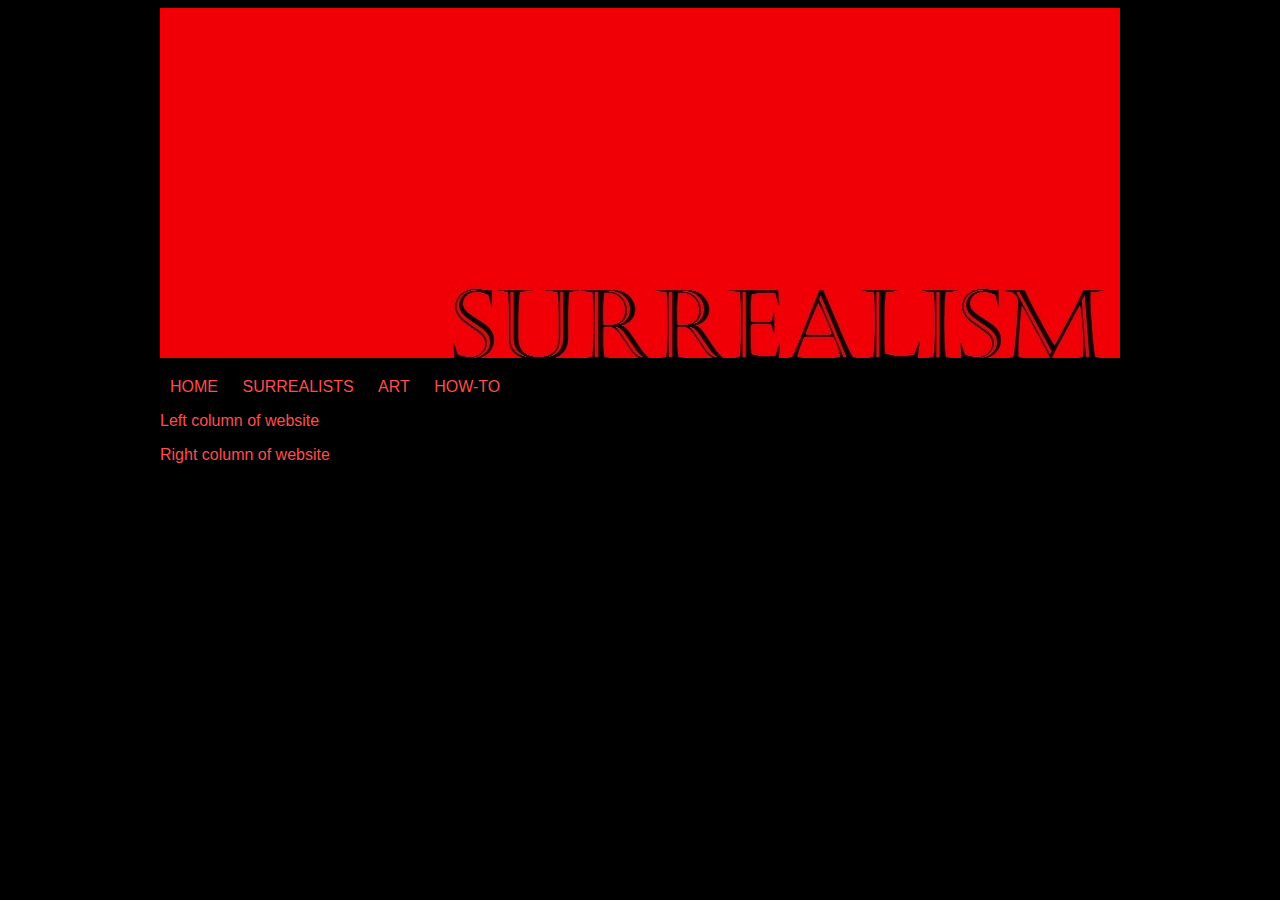
==== index.html @ 6e99b634 "Initial File Upload" ====
<!DOCTYPE html>
<html>

<div class="container">

<header>
	<head>
	<title>Surrealism</title>
	</head>	
	<img src="images/logo.jpg"	class="logo">

	<link rel="stylesheet" type="text/css" href="style.css">

<div class="nav ul">
<nav>
	<ul>
	<li>HOME</li>
	<li>SURREALISTS</li>
	<li>ART</li>
	<li>HOW-TO</li>
	</ul>
</nav>
</div>

</header>


<body>
	
	<article id="left">
	<p>Left column of website</p>
	</article>
	
	<article id="right">
	<p>Right column of website</p>
	</article>

</body>
</div>

</html>
---- style.css ----
body {
	background-color: #000;
	color: #ff4c4c;
	font-family: arial;
}

.container {
	width: 960px;
	margin: 0 auto;

}

.logo {
	border-color: #ff4c4c;
}

nav ul {
	color: #ff4c4c;
	list-style-type: none;
	padding: 0;
	font-family: arial;
}

nav li {
	display: inline;
	padding: 10px;
	font-family: arial;
}

article left{
	width: 460px;
	float; left;
	margin: 10px;
}
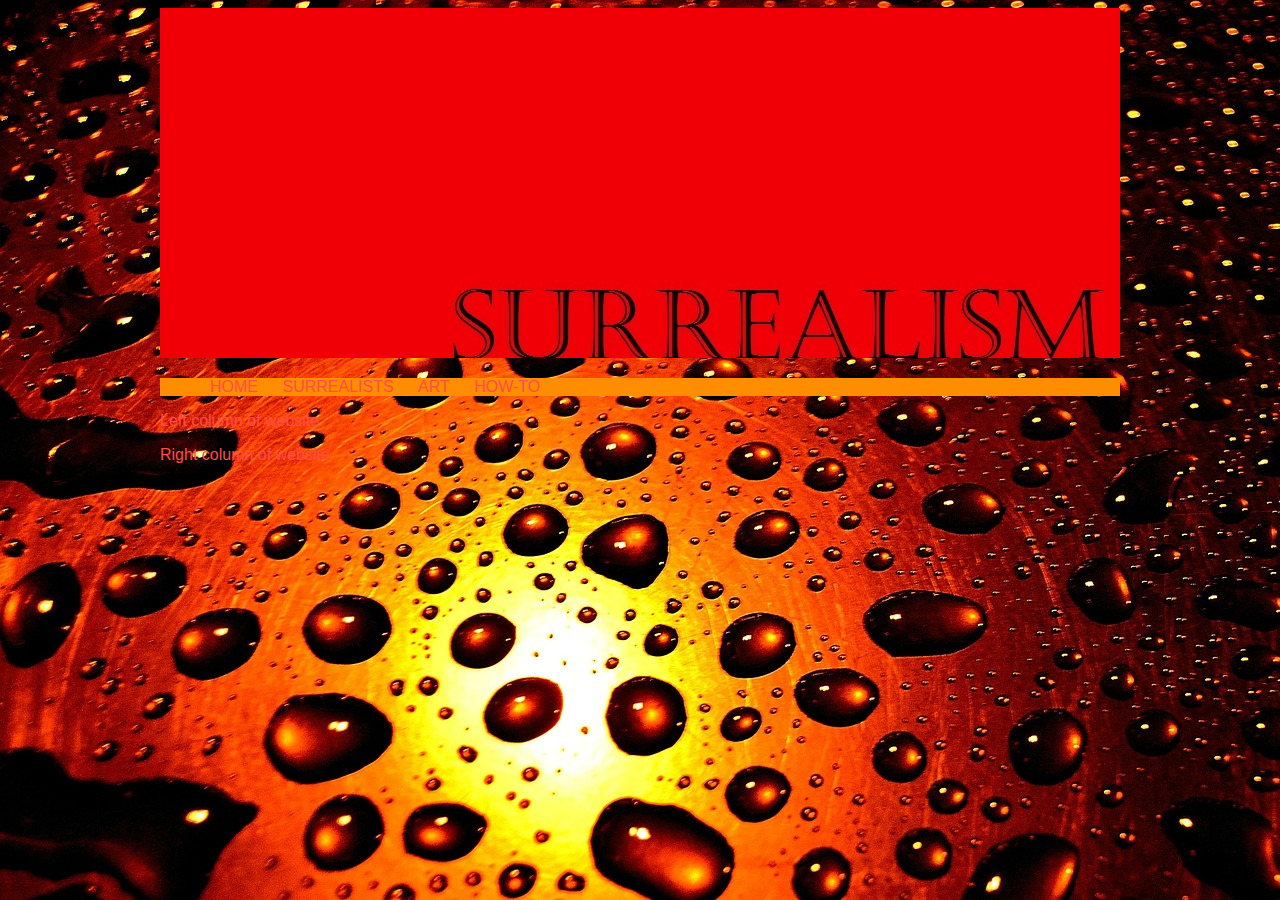
==== commit 4cd96af9: "Added div class "nav_ul", added background image/color to css" ====
--- a/index.html
+++ b/index.html
@@ -11,7 +11,7 @@
 
 	<link rel="stylesheet" type="text/css" href="style.css">
 
-<div class="nav ul">
+<div class="nav_ul">
 <nav>
 	<ul>
 	<li>HOME</li>
--- a/style.css
+++ b/style.css
@@ -2,6 +2,7 @@
 	background-color: #000;
 	color: #ff4c4c;
 	font-family: arial;
+	background-image: url("images/drops.jpg")
 }
 
 .container {
@@ -14,11 +15,12 @@
 	border-color: #ff4c4c;
 }
 
-nav ul {
+.nav_ul {
 	color: #ff4c4c;
 	list-style-type: none;
 	padding: 0;
 	font-family: arial;
+	background-color: #ff8d00;
 }
 
 nav li {
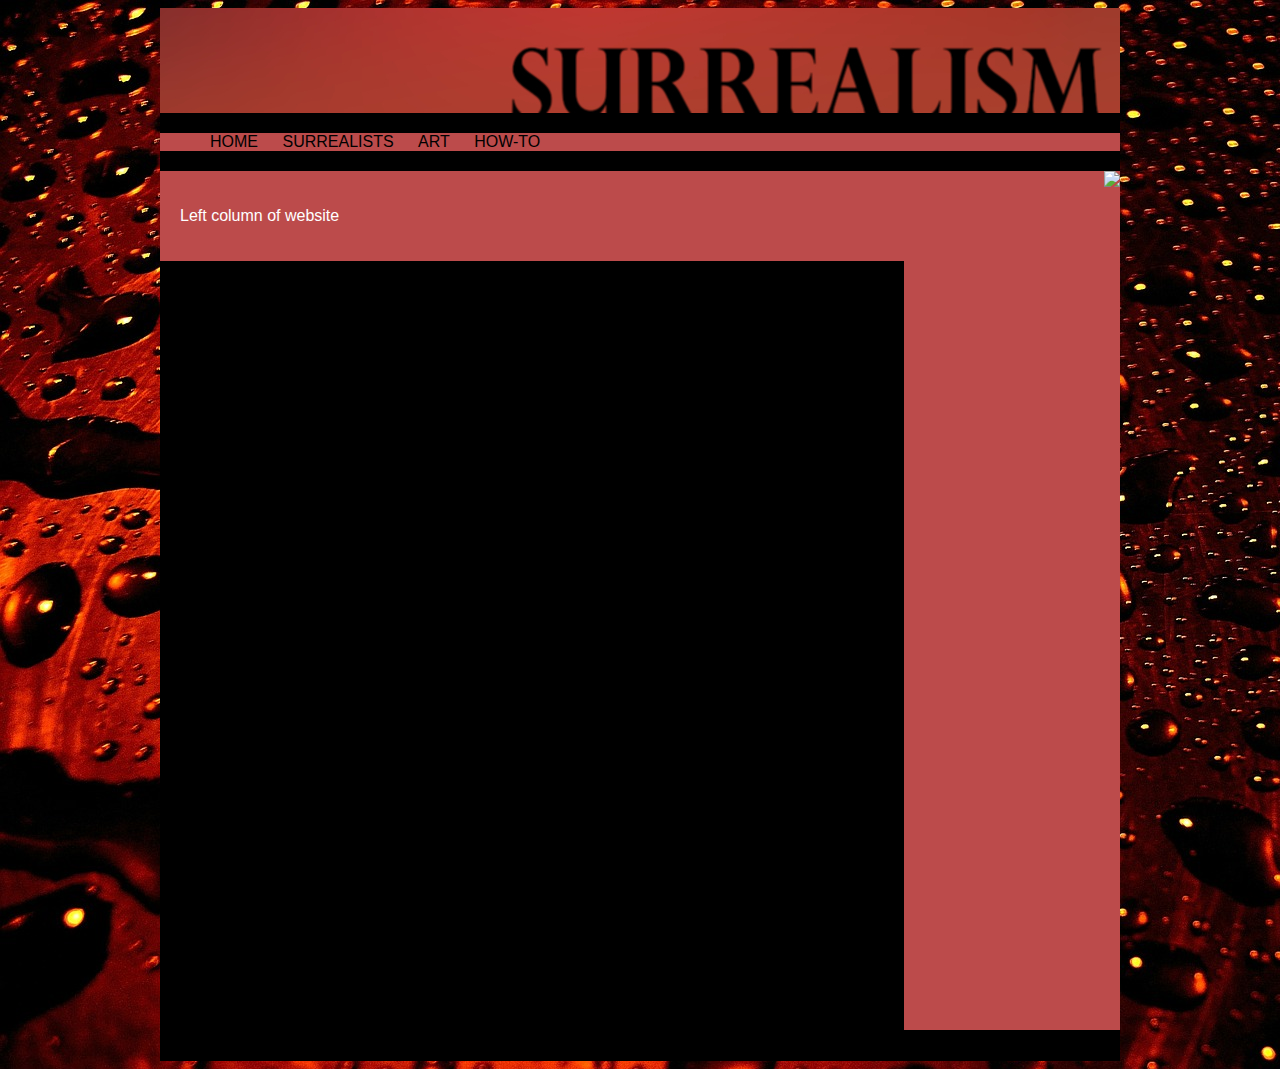
==== commit ff25d1b1: "Added new images" ====
--- a/index.html
+++ b/index.html
@@ -2,40 +2,44 @@
 <html>
 
 <div class="container">
+	<header>
+		<head>
+		<title>Surrealism</title>
+		</head>	
+		<img src="images/logo.jpg"	class="logo" height="105" width="960">
+		<link rel="stylesheet" type="text/css" href="style.css">
+	</header>
 
-<header>
-	<head>
-	<title>Surrealism</title>
-	</head>	
-	<img src="images/logo.jpg"	class="logo">
-
-	<link rel="stylesheet" type="text/css" href="style.css">
 
 <div class="nav_ul">
+
 <nav>
 	<ul>
-	<li>HOME</li>
-	<li>SURREALISTS</li>
-	<li>ART</li>
-	<li>HOW-TO</li>
+	<li><a href="index.html" style="text-decoration: none;">HOME</a></li>
+	<li><a href="surrealists.html" style="text-decoration: none;">SURREALISTS</a></li>
+	<li><a href="art.html" style="text-decoration: none;">ART</a></li>
+	<li><a href="how-to.html" style="text-decoration: none;">HOW-TO</a></li>
 	</ul>
 </nav>
+
 </div>
 
-</header>
+<body>
 
-
-<body>
+<div id="content">
 	
-	<article id="left">
+	<aside id="sidebar">
+	<img src="images/sidebar.jpg">
+	</aside>
+	
+	<article id="left_article">
 	<p>Left column of website</p>
 	</article>
-	
-	<article id="right">
-	<p>Right column of website</p>
-	</article>
+
+</div>
 
 </body>
 </div>
+<footer></footer>
 
 </html>--- a/style.css
+++ b/style.css
@@ -1,26 +1,31 @@
-body {
-	background-color: #000;
-	color: #ff4c4c;
-	font-family: arial;
-	background-image: url("images/drops.jpg")
-}
-
 .container {
 	width: 960px;
 	margin: 0 auto;
-
-}
-
-.logo {
-	border-color: #ff4c4c;
+	background-color: #000;
+	font-family: arial;
 }
 
 .nav_ul {
-	color: #ff4c4c;
+	color: #000;
 	list-style-type: none;
 	padding: 0;
-	font-family: arial;
-	background-color: #ff8d00;
+	background-color: #bc4b4b;
+	text-decoration: none;
+}
+
+/* unvisited link */
+a:link {
+    color: #000;
+}
+
+/* visited link */
+a:visited {
+    color: #fff;
+}
+
+/* mouse over link */
+a:hover {
+    color: #000;
 }
 
 nav li {
@@ -29,8 +34,31 @@
 	font-family: arial;
 }
 
-article left{
-	width: 460px;
+body {
+	background-color: #000;
+	color: #fff;
+	font-family: arial;
+	font-size: 16px;
+	background-image: url("images/drops.jpg")
+}
+
+#content {
+	background-color: #000;
+	width: 960px;
+	padding-bottom: 800px;
+}
+
+#left_article {
+	background-color: #bc4b4b;
 	float; left;
-	margin: 10px;
-}+	padding: 20px;
+	margin-top: 20px;
+}
+
+#sidebar {
+	background-color: #bc4b4b;
+	float: right;
+	padding-bottom: 839px;
+	padding-left: 200px;
+}
+
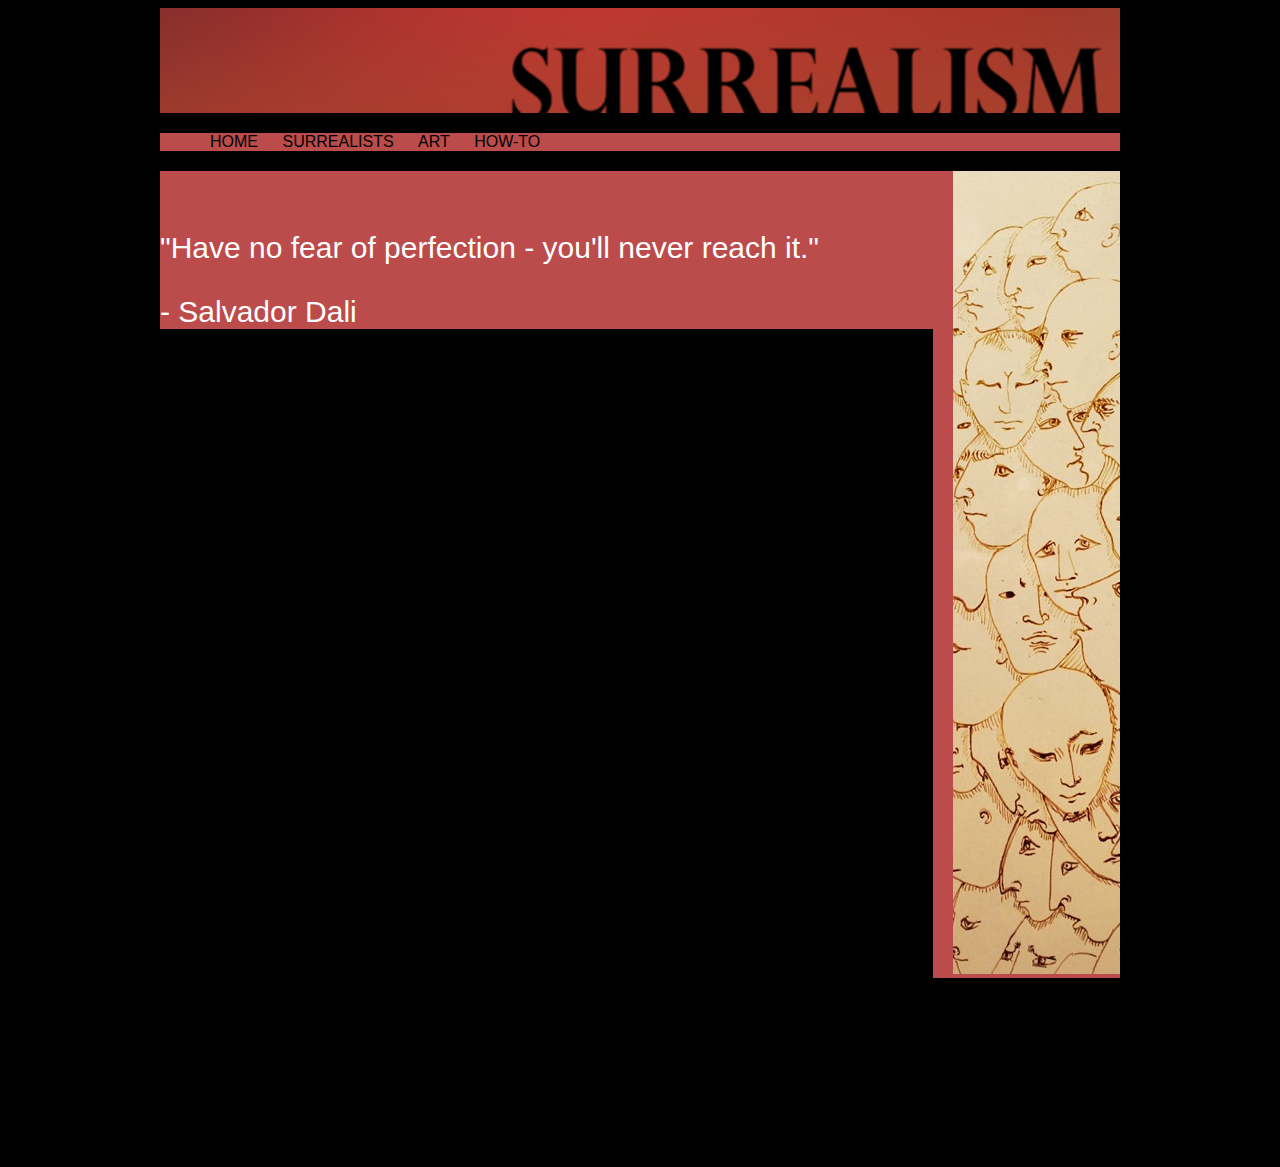
==== commit f725b3fb: "Added JPG" ====
--- a/index.html
+++ b/index.html
@@ -33,7 +33,10 @@
 	</aside>
 	
 	<article id="left_article">
-	<p>Left column of website</p>
+	<p>"Have no fear of perfection - you'll never reach it."</p>
+	<p> - Salvador Dali</p>
+
+
 	</article>
 
 </div>
--- a/style.css
+++ b/style.css
@@ -39,7 +39,6 @@
 	color: #fff;
 	font-family: arial;
 	font-size: 16px;
-	background-image: url("images/drops.jpg")
 }
 
 #content {
@@ -51,14 +50,14 @@
 #left_article {
 	background-color: #bc4b4b;
 	float; left;
-	padding: 20px;
+	padding-top: 30px;
 	margin-top: 20px;
+	font-size: 30px;
 }
 
 #sidebar {
 	background-color: #bc4b4b;
 	float: right;
-	padding-bottom: 839px;
-	padding-left: 200px;
+	padding-left: 20px;
 }
 
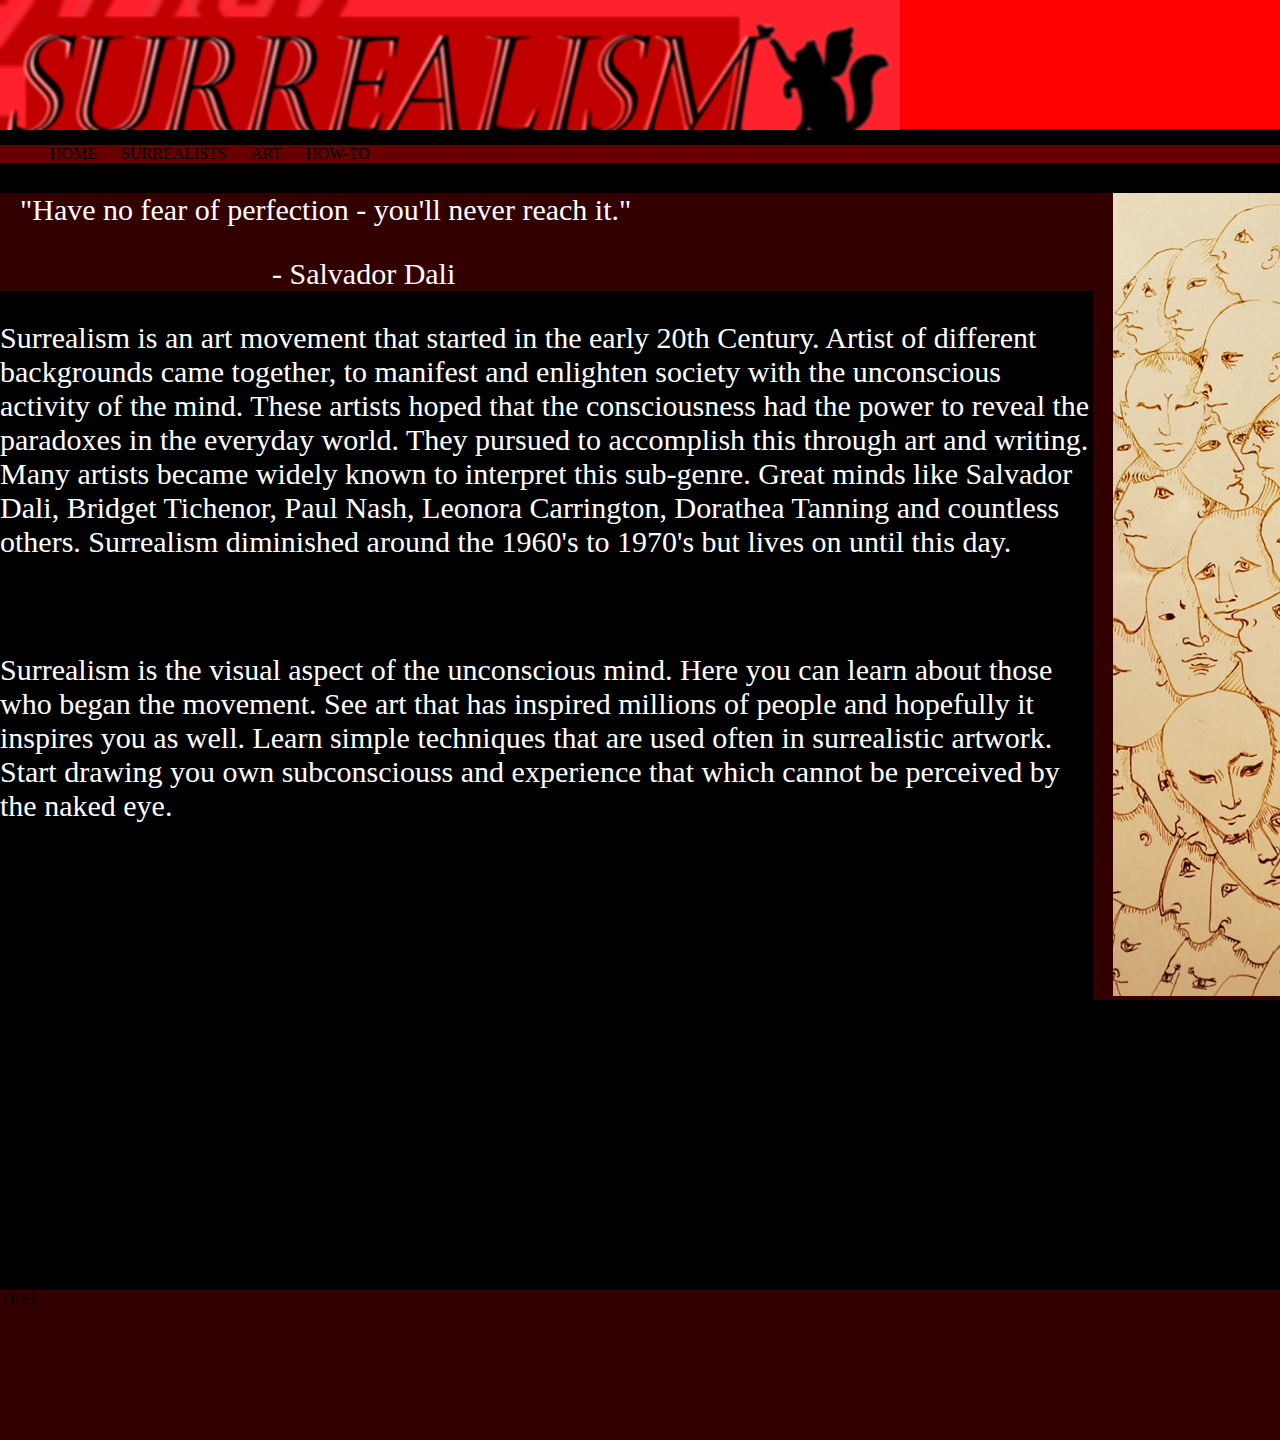
==== commit e6a8075a: "Added images" ====
--- a/index.html
+++ b/index.html
@@ -1,48 +1,58 @@
 <!DOCTYPE html>
 <html>
 
-<div class="container">
+<link rel="stylesheet" type="text/css" href="style.css">
+
+<div id="container">
+	
+	<div id="header">
 	<header>
 		<head>
 		<title>Surrealism</title>
 		</head>	
-		<img src="images/logo.jpg"	class="logo" height="105" width="960">
-		<link rel="stylesheet" type="text/css" href="style.css">
+		<img src="images/logo.jpg"	id="logo" height="100" width="900">
 	</header>
+	</div>
 
 
-<div class="nav_ul">
+	<div class="nav_ul">
 
-<nav>
-	<ul>
-	<li><a href="index.html" style="text-decoration: none;">HOME</a></li>
-	<li><a href="surrealists.html" style="text-decoration: none;">SURREALISTS</a></li>
-	<li><a href="art.html" style="text-decoration: none;">ART</a></li>
-	<li><a href="how-to.html" style="text-decoration: none;">HOW-TO</a></li>
-	</ul>
-</nav>
+	<nav>
+		<ul>
+		<li><a href="index.html" style="text-decoration: none;">HOME</a></li>
+		<li><a href="surrealists.html" style="text-decoration: none;">SURREALISTS</a></li>
+		<li><a href="art.html" style="text-decoration: none;">ART</a></li>
+		<li><a href="how-to.html" style="text-decoration: none;">HOW-TO</a></li>
+		</ul>
+	</nav>
 
+	</div>
+
+	<body>
+		
+		<div id="body">
+		<aside id="sidebar">
+			<img src="images/sidebar.jpg" alt="http://faculty.hope.edu/andre/artistPages/tichenor_gallery_drawings.htmla" title="sidebar">
+		</aside>
+		
+		<article id="left_article">
+			<p>"Have no fear of perfection - you'll never reach it."
+			<div id="indent">
+			 - Salvador Dali</p>
+			</div>
+		</article>
+
+		<article id="left_article_2">
+			<p>Surrealism is an art movement that started in the early 20th Century. Artist of different backgrounds came together, to manifest and enlighten society with the unconscious activity of the mind. These artists hoped that the consciousness had the power to reveal the paradoxes in the everyday world. They pursued to accomplish this through art and writing.  Many artists became widely known to interpret this sub-genre. Great minds like Salvador Dali, Bridget Tichenor, Paul Nash, Leonora Carrington, Dorathea Tanning and countless others. Surrealism diminished around the 1960's to 1970's but lives on until this day.</p>
+			<br /> 
+			<p>Surrealism is the visual aspect of the unconscious mind. Here you can learn about those who began the movement. See art that has inspired millions of people and hopefully it inspires you as well. Learn simple techniques that are used often in surrealistic artwork. Start drawing you own subconsciouss and experience that which cannot be perceived by the naked eye. </p>
+		</article>
+		</div>
+</body>
 </div>
 
-<body>
-
-<div id="content">
-	
-	<aside id="sidebar">
-	<img src="images/sidebar.jpg">
-	</aside>
-	
-	<article id="left_article">
-	<p>"Have no fear of perfection - you'll never reach it."</p>
-	<p> - Salvador Dali</p>
-
-
-	</article>
-
+<div id="footer">
+<footer>TEST</footer>
 </div>
 
-</body>
-</div>
-<footer></footer>
-
 </html>--- a/style.css
+++ b/style.css
@@ -1,15 +1,27 @@
-.container {
-	width: 960px;
-	margin: 0 auto;
+html, 
+
+#container {
+	min-height: 100%;
+	height: 100%;
+	position: relative;
 	background-color: #000;
-	font-family: arial;
+}
+#header {
+	background-color: #FF0000;
+	margin-bottom: 0px;
+	padding-bottom: 4px;
+}
+
+#logo {
+	margin-bottom: -9px;
+	height: 130px;
 }
 
 .nav_ul {
-	color: #000;
+	color: #fff;
 	list-style-type: none;
 	padding: 0;
-	background-color: #bc4b4b;
+	background-color: #660000;
 	text-decoration: none;
 }
 
@@ -31,33 +43,58 @@
 nav li {
 	display: inline;
 	padding: 10px;
-	font-family: arial;
+	font-family: times, serif;
 }
 
 body {
+	margin: 0;
+	padding: 0;
+	height: 100%;
+	min-height: 100%;
+}
+
+#body {
 	background-color: #000;
 	color: #fff;
-	font-family: arial;
 	font-size: 16px;
+	
 }
 
-#content {
-	background-color: #000;
-	width: 960px;
-	padding-bottom: 800px;
+
+#left_article {
+	background-color: #330000;
+	float; left;
+	padding-top: 0px;
+	padding-left: 20px;
+	margin-top: 20px;
+	font-size: 30px;
+	font-style: times;
+	text-align: left;
 }
 
-#left_article {
-	background-color: #bc4b4b;
-	float; left;
-	padding-top: 30px;
-	margin-top: 20px;
+#indent {
+	text-indent: 20%;
+}
+
+#left_article_2 {
+	background-color: #000;
+	font-style: times;
 	font-size: 30px;
+	text-align:left;
 }
 
 #sidebar {
-	background-color: #bc4b4b;
+	background-color: #330000;
 	float: right;
+	display: block;
 	padding-left: 20px;
 }
 
+#footer {
+	position: absolute;
+   	bottom: -60%;
+   	width: 100%;
+  	height: 150px;
+ 	background: #330000;
+ 	color: #000;
+}
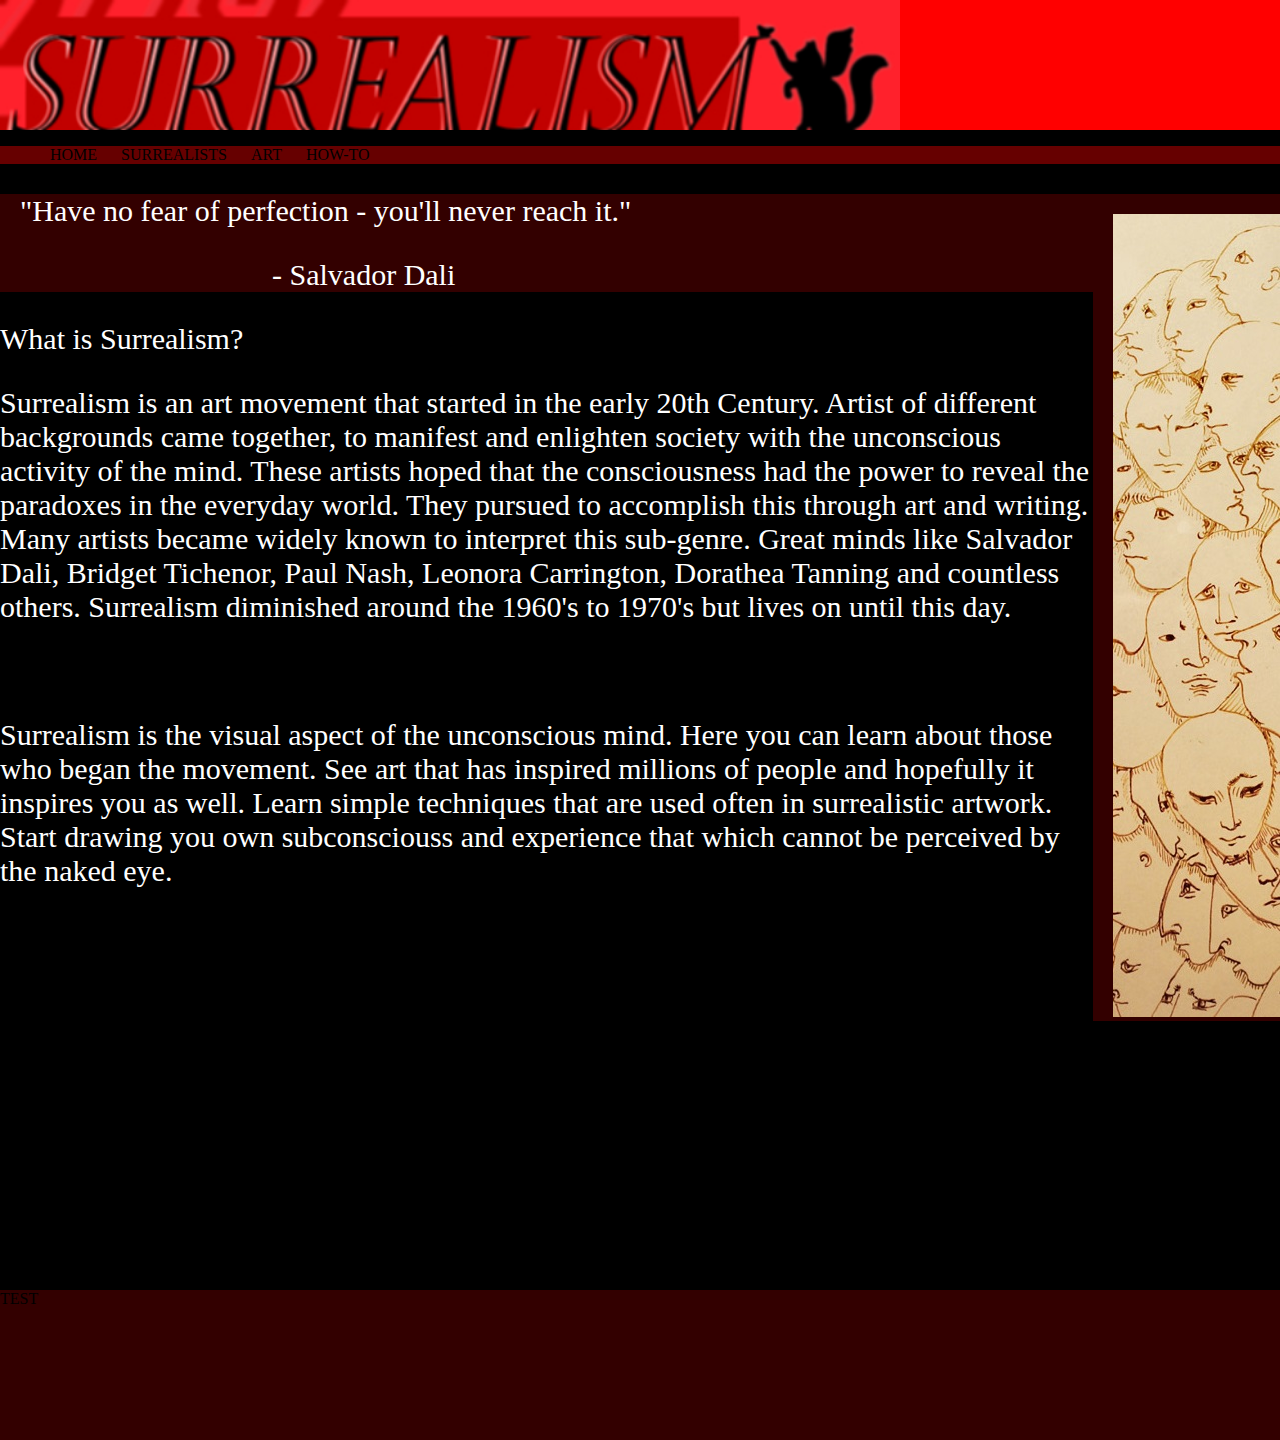
==== commit 9f4203fc: "added jpgs" ====
--- a/index.html
+++ b/index.html
@@ -43,6 +43,8 @@
 		</article>
 
 		<article id="left_article_2">
+
+			<p>What is Surrealism?</p>
 			<p>Surrealism is an art movement that started in the early 20th Century. Artist of different backgrounds came together, to manifest and enlighten society with the unconscious activity of the mind. These artists hoped that the consciousness had the power to reveal the paradoxes in the everyday world. They pursued to accomplish this through art and writing.  Many artists became widely known to interpret this sub-genre. Great minds like Salvador Dali, Bridget Tichenor, Paul Nash, Leonora Carrington, Dorathea Tanning and countless others. Surrealism diminished around the 1960's to 1970's but lives on until this day.</p>
 			<br /> 
 			<p>Surrealism is the visual aspect of the unconscious mind. Here you can learn about those who began the movement. See art that has inspired millions of people and hopefully it inspires you as well. Learn simple techniques that are used often in surrealistic artwork. Start drawing you own subconsciouss and experience that which cannot be perceived by the naked eye. </p>
--- a/style.css
+++ b/style.css
@@ -8,9 +8,13 @@
 }
 #header {
 	background-color: #FF0000;
-	margin-bottom: 0px;
-	padding-bottom: 4px;
+	padding-bottom: 5px;
 }
+
+ #header_art {
+ 	background-color: #0000FF;
+	padding-bottom: 10%;
+ }
 
 #logo {
 	margin-bottom: -9px;
@@ -20,9 +24,12 @@
 .nav_ul {
 	color: #fff;
 	list-style-type: none;
-	padding: 0;
 	background-color: #660000;
 	text-decoration: none;
+}
+
+.nav_ul_art {
+	background-color: #000066;
 }
 
 /* unvisited link */
@@ -37,7 +44,7 @@
 
 /* mouse over link */
 a:hover {
-    color: #000;
+    color: #ff9999;
 }
 
 nav li {
@@ -57,9 +64,13 @@
 	background-color: #000;
 	color: #fff;
 	font-size: 16px;
-	
 }
 
+#body_art {
+	background-color: #000066;
+	padding-top: 5px;
+	padding-bottom: -1%;
+}
 
 #left_article {
 	background-color: #330000;
@@ -67,6 +78,14 @@
 	padding-top: 0px;
 	padding-left: 20px;
 	margin-top: 20px;
+	font-size: 30px;
+	font-style: times;
+	text-align: left;
+}
+
+#left_article_art {
+	background-color: #330000;
+	float; left;
 	font-size: 30px;
 	font-style: times;
 	text-align: left;
@@ -88,13 +107,31 @@
 	float: right;
 	display: block;
 	padding-left: 20px;
+	padding-top: 20px;
 }
+
+ #sidebar_art {
+ 	background-color: #000066;
+	display: block;
+	padding-bottom: 55%;
+	padding-left: 15%;
+	float: right;
+ }
 
 #footer {
 	position: absolute;
    	bottom: -60%;
    	width: 100%;
   	height: 150px;
- 	background: #330000;
+ 	background-color: #330000;
  	color: #000;
 }
+
+#footer_art {
+	background-color: #000066;
+	position: absolute;
+   	bottom: -60%;
+   	width: 100%;
+  	height: 150px;
+ 	color: #000;
+}
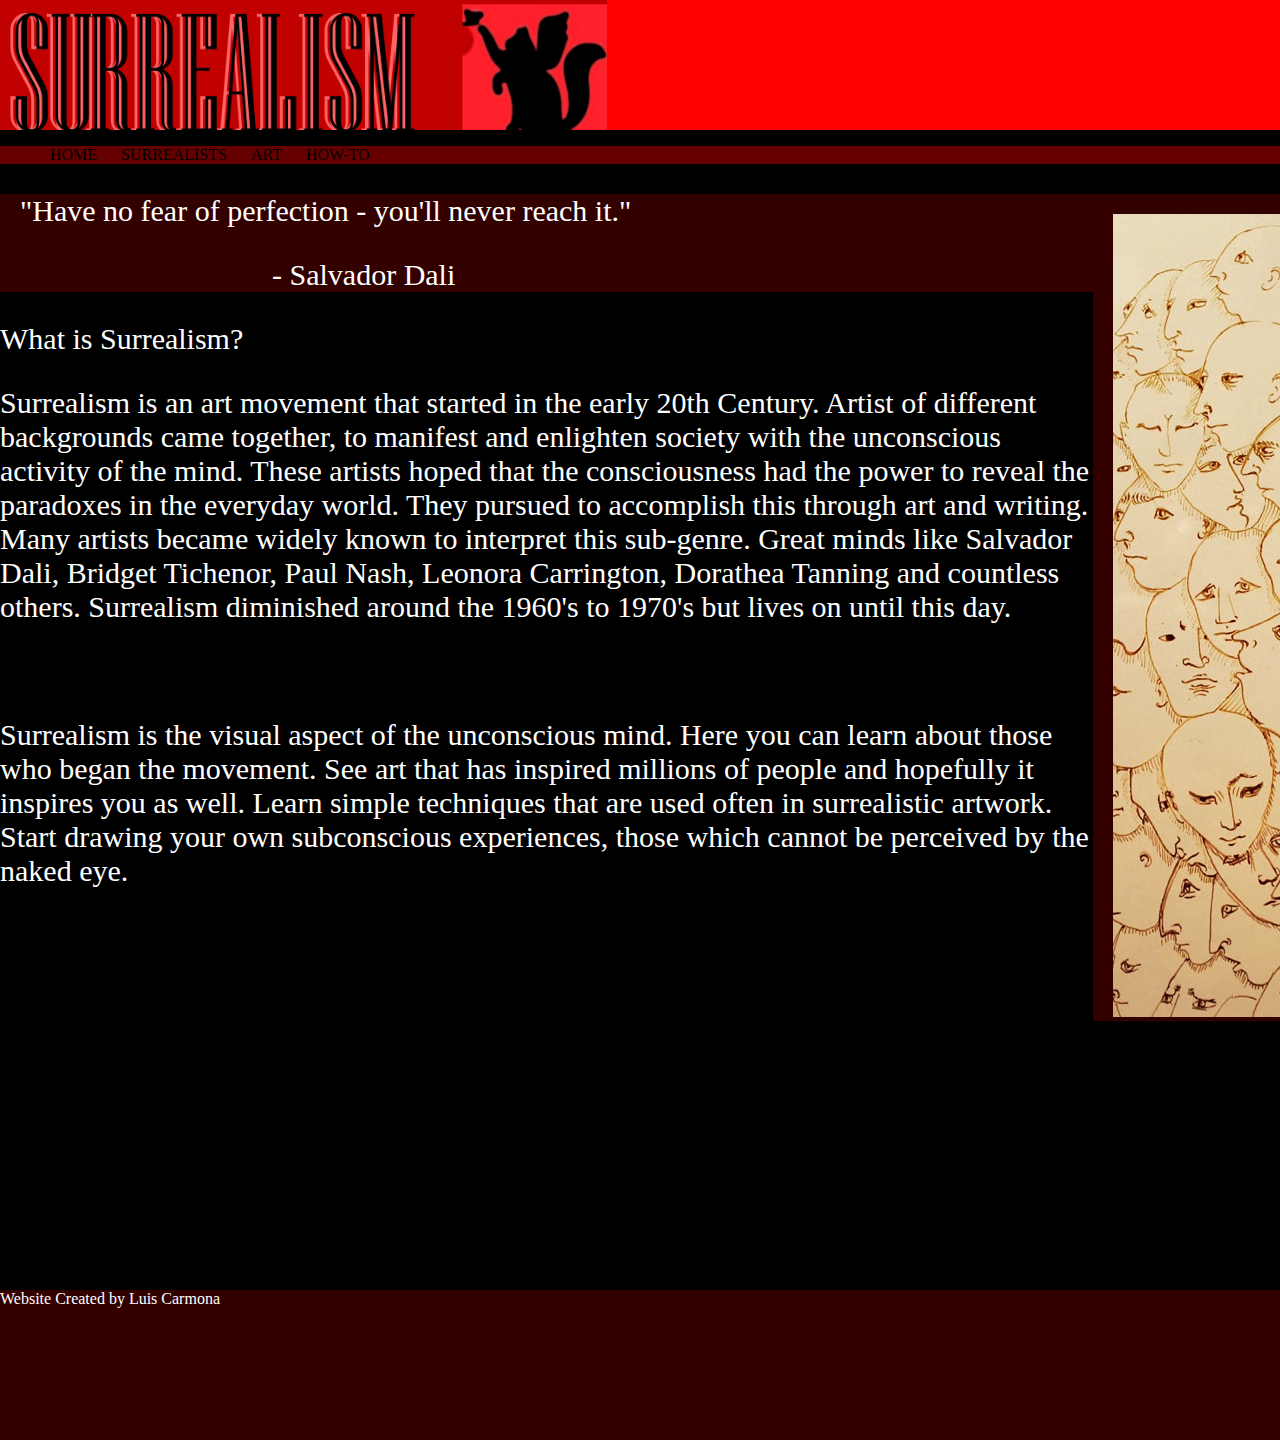
==== commit 5a8e7c42: "added images, logos" ====
--- a/index.html
+++ b/index.html
@@ -5,14 +5,16 @@
 
 <div id="container">
 	
+	
+	<header>
 	<div id="header">
-	<header>
 		<head>
 		<title>Surrealism</title>
 		</head>	
-		<img src="images/logo.jpg"	id="logo" height="100" width="900">
+		<img src="images/logo.png"	id="logo">
+	</div>
 	</header>
-	</div>
+	
 
 
 	<div class="nav_ul">
@@ -32,7 +34,7 @@
 		
 		<div id="body">
 		<aside id="sidebar">
-			<img src="images/sidebar.jpg" alt="http://faculty.hope.edu/andre/artistPages/tichenor_gallery_drawings.htmla" title="sidebar">
+			<img src="images/sidebar.jpg" alt="sidebar" title="http://faculty.hope.edu/andre/artistPages/tichenor_gallery_drawings.htmla">
 		</aside>
 		
 		<article id="left_article">
@@ -47,14 +49,14 @@
 			<p>What is Surrealism?</p>
 			<p>Surrealism is an art movement that started in the early 20th Century. Artist of different backgrounds came together, to manifest and enlighten society with the unconscious activity of the mind. These artists hoped that the consciousness had the power to reveal the paradoxes in the everyday world. They pursued to accomplish this through art and writing.  Many artists became widely known to interpret this sub-genre. Great minds like Salvador Dali, Bridget Tichenor, Paul Nash, Leonora Carrington, Dorathea Tanning and countless others. Surrealism diminished around the 1960's to 1970's but lives on until this day.</p>
 			<br /> 
-			<p>Surrealism is the visual aspect of the unconscious mind. Here you can learn about those who began the movement. See art that has inspired millions of people and hopefully it inspires you as well. Learn simple techniques that are used often in surrealistic artwork. Start drawing you own subconsciouss and experience that which cannot be perceived by the naked eye. </p>
+			<p>Surrealism is the visual aspect of the unconscious mind. Here you can learn about those who began the movement. See art that has inspired millions of people and hopefully it inspires you as well. Learn simple techniques that are used often in surrealistic artwork. Start drawing your own subconscious experiences, those which cannot be perceived by the naked eye. </p>
 		</article>
 		</div>
 </body>
 </div>
 
 <div id="footer">
-<footer>TEST</footer>
+<footer>Website Created by Luis Carmona</footer>
 </div>
 
 </html>--- a/style.css
+++ b/style.css
@@ -3,7 +3,6 @@
 #container {
 	min-height: 100%;
 	height: 100%;
-	position: relative;
 	background-color: #000;
 }
 #header {
@@ -11,12 +10,38 @@
 	padding-bottom: 5px;
 }
 
- #header_art {
+#header_art {
  	background-color: #0000FF;
-	padding-bottom: 10%;
- }
+ 	padding-bottom: 5px;
+ 	padding-top: 10px;
+}
+
+#header_surrealists {
+	background-color: #00FF00;
+	padding-bottom: 5px;
+}
+
+#header_howto {
+	background-color: #FFFF00;
+	padding-bottom: 5px; 
+}
 
 #logo {
+	margin-bottom: -9px;
+	height: 130px;
+}
+
+#logo_art {
+	margin-bottom: -9px;
+	height: 130px;
+}
+
+#logo_surrealists {
+	margin-bottom: -9px;
+	height: 130px;
+}
+
+#logo_howto{
 	margin-bottom: -9px;
 	height: 130px;
 }
@@ -30,6 +55,14 @@
 
 .nav_ul_art {
 	background-color: #000066;
+}
+
+.nav_ul_surrealists {
+	background-color: #00FF00;
+}
+
+.nav_ul_howto {
+	background-color: #FFFF00;
 }
 
 /* unvisited link */
@@ -58,6 +91,7 @@
 	padding: 0;
 	height: 100%;
 	min-height: 100%;
+	font-color: #fff;
 }
 
 #body {
@@ -66,10 +100,23 @@
 	font-size: 16px;
 }
 
-#body_art {
-	background-color: #000066;
-	padding-top: 5px;
-	padding-bottom: -1%;
+.body_art {
+	color: #fff;
+}
+
+.dali {
+	color: #fff;
+	text-align: center;
+}
+
+.kush {
+	color: #fff;
+	text-align: center;
+}
+
+.tichenor {
+	color: #fff;
+	text-align: center;
 }
 
 #left_article {
@@ -83,12 +130,23 @@
 	text-align: left;
 }
 
-#left_article_art {
-	background-color: #330000;
-	float; left;
-	font-size: 30px;
-	font-style: times;
-	text-align: left;
+.first {
+	text-align: center;
+	float: right;
+	margin-right: 5%;
+}
+
+.second {
+	text-align: center;
+	margin-left: 15px;
+}
+
+.third {
+	text-align: center;
+}
+
+.fourth{
+	text-align: center;
 }
 
 #indent {
@@ -110,28 +168,38 @@
 	padding-top: 20px;
 }
 
- #sidebar_art {
- 	background-color: #000066;
-	display: block;
-	padding-bottom: 55%;
-	padding-left: 15%;
-	float: right;
- }
-
 #footer {
 	position: absolute;
    	bottom: -60%;
    	width: 100%;
   	height: 150px;
  	background-color: #330000;
- 	color: #000;
+ 	color: #fff;
 }
 
 #footer_art {
 	background-color: #000066;
-	position: absolute;
-   	bottom: -60%;
+	position: bottom;
+   	bottom: -195%;
    	width: 100%;
   	height: 150px;
- 	color: #000;
-}
+ 	color: #fff;
+}
+
+#footer_surrealists {
+	background-color: #00FF00;
+	position: bottom;
+	bottom: -195%;
+	width: 100%;
+	height: 150px;
+	color: #fff;
+}
+
+#footer_howto {
+	background-color: #FFFF00;
+	position: absolute;
+	bottom: -195%;
+	width: 100%;
+	height: 150px;
+	color: #fff;
+}
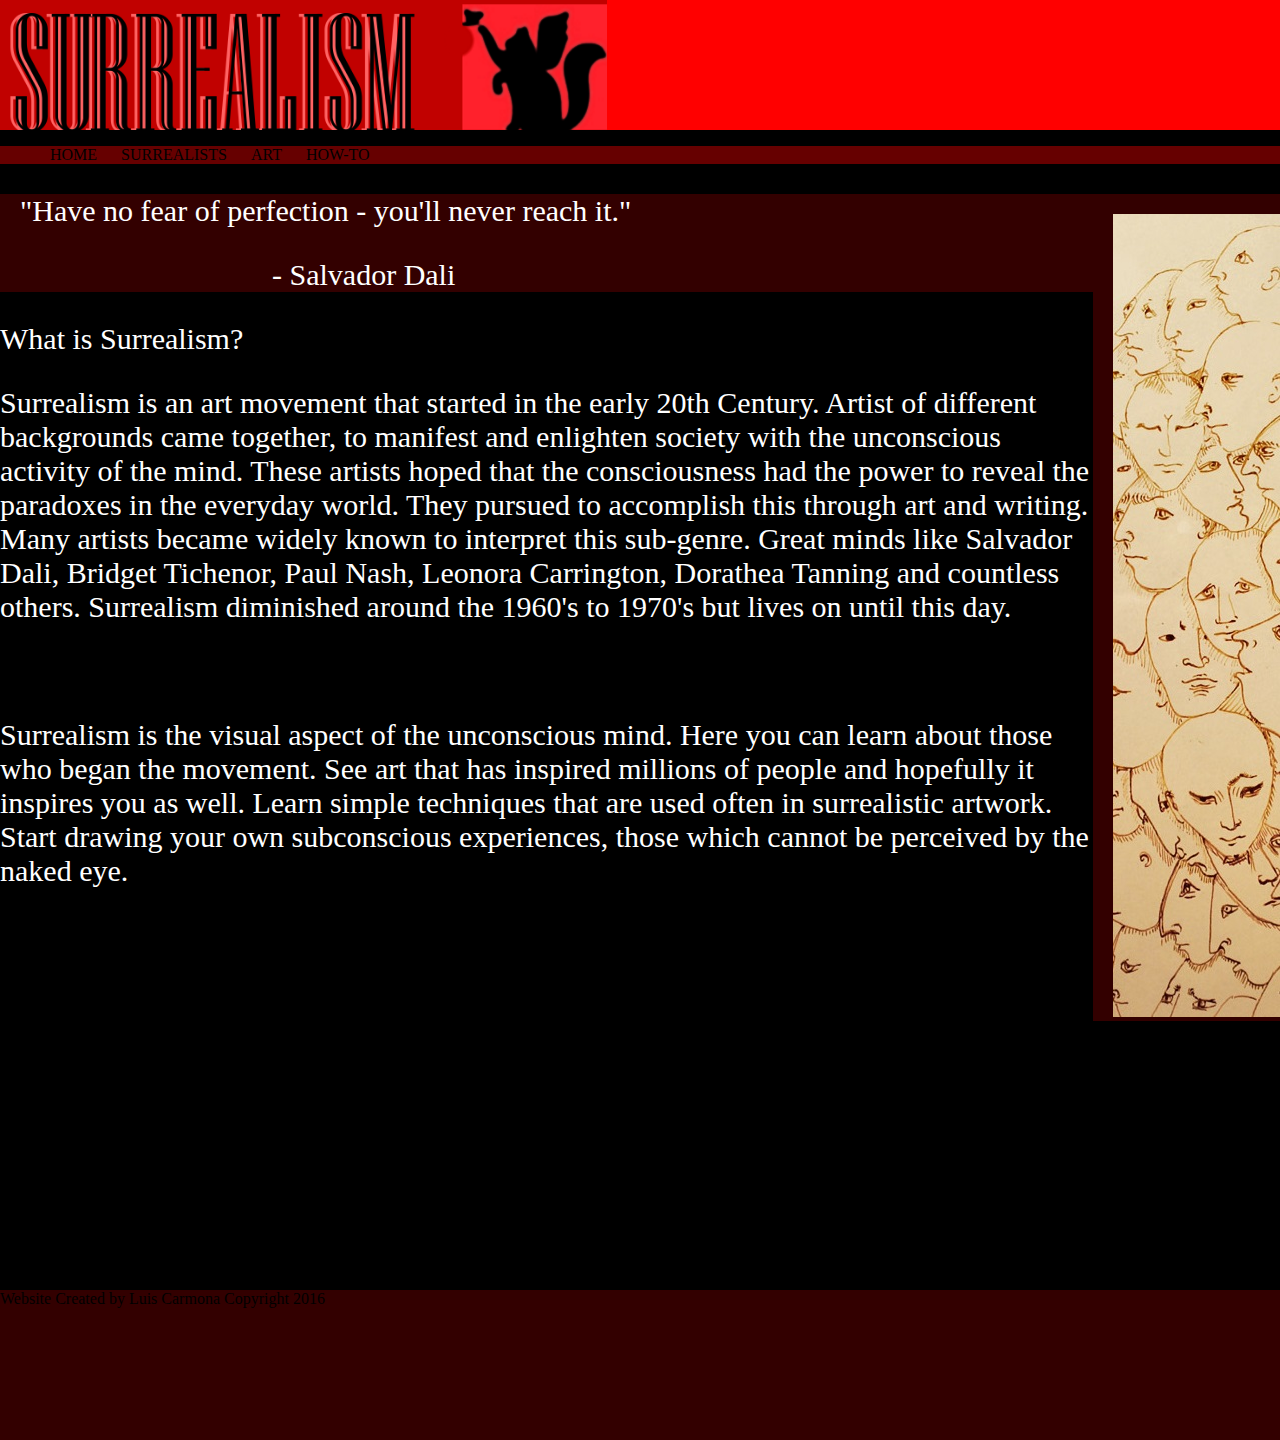
==== commit 2052078d: "changed colors" ====
--- a/index.html
+++ b/index.html
@@ -56,7 +56,7 @@
 </div>
 
 <div id="footer">
-<footer>Website Created by Luis Carmona</footer>
+<footer>Website Created by Luis Carmona Copyright 2016</footer>
 </div>
 
 </html>--- a/style.css
+++ b/style.css
@@ -72,7 +72,7 @@
 
 /* visited link */
 a:visited {
-    color: #fff;
+    color: #000;
 }
 
 /* mouse over link */
@@ -174,7 +174,7 @@
    	width: 100%;
   	height: 150px;
  	background-color: #330000;
- 	color: #fff;
+ 	color: #000;
 }
 
 #footer_art {
@@ -183,7 +183,7 @@
    	bottom: -195%;
    	width: 100%;
   	height: 150px;
- 	color: #fff;
+ 	color: #000;
 }
 
 #footer_surrealists {
@@ -192,7 +192,7 @@
 	bottom: -195%;
 	width: 100%;
 	height: 150px;
-	color: #fff;
+	color: #000;
 }
 
 #footer_howto {
@@ -201,5 +201,5 @@
 	bottom: -195%;
 	width: 100%;
 	height: 150px;
-	color: #fff;
-}
+	color: #000;
+}
